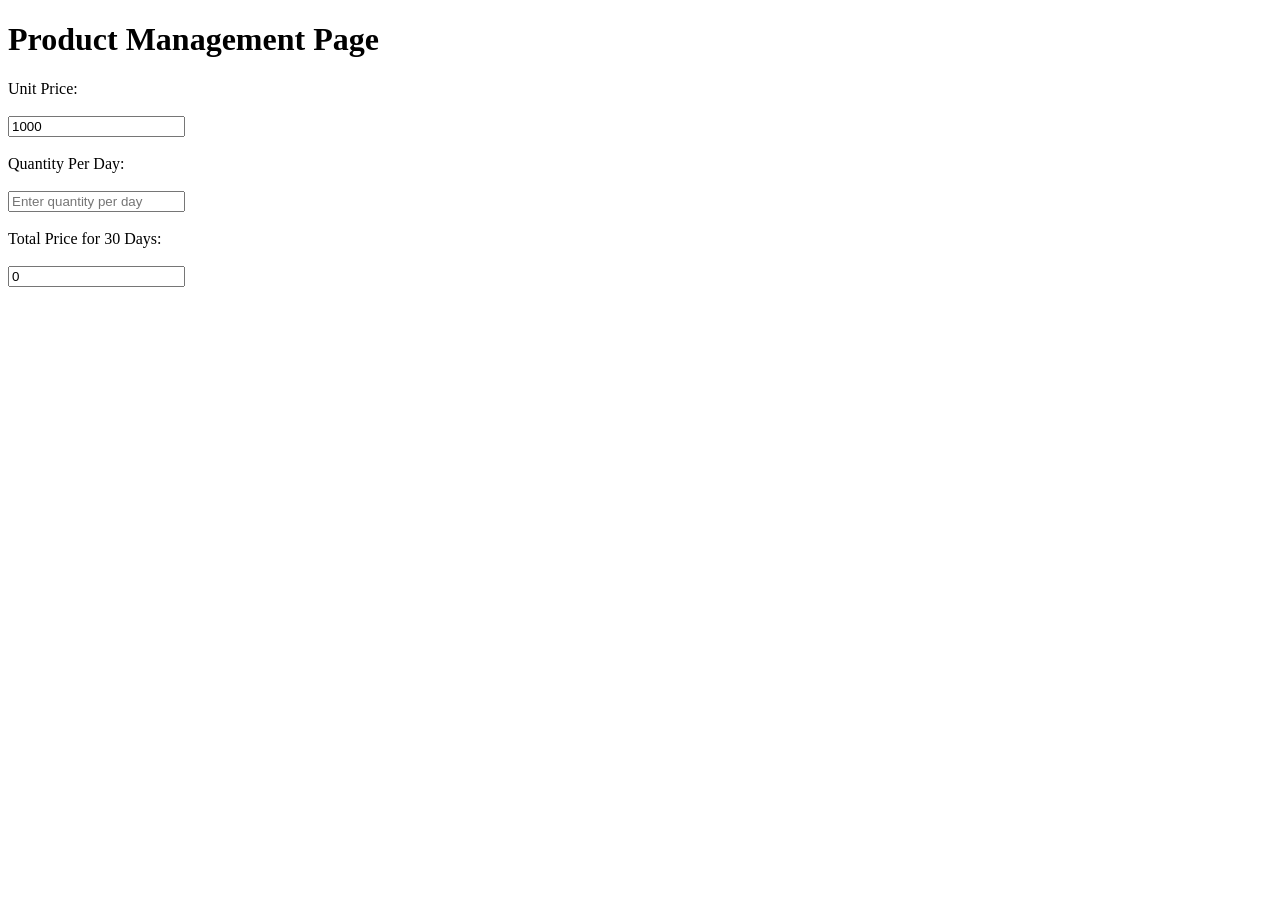
==== Lab Performance_MID/Page/Page.html @ 23cb9053 "doing lab performance 1" ====
<!DOCTYPE html>
<html lang="eng">

<title>Product Management Page</title>
<head>
   
</head>
<body>
<link rel="stylesheet" href="C:\Users\user\WebTechGit\WTechSpring_25-26\Lab Performance_MID\Design\Style.css">

    <div class="container">
         <h1>Product Management Page</h1>

<form>
    <label for="unitPrice">Unit Price:</label>
    <br><br>
    <input type="number" id="unitPrice" value="1000" readonly>
    <br><br>

    <label for="quantity">Quantity Per Day:</label>
    <br><br>
    <input type="number" id="quantity" placeholder="Enter quantity per day">
    <br><br>

    <label for="totalPrice">Total Price for 30 Days:</label>
    <br><br>
    <input type="number" id="totalPrice" value="0" readonly>
    <br><br>

</form>

    </div>

    </body>


</html>
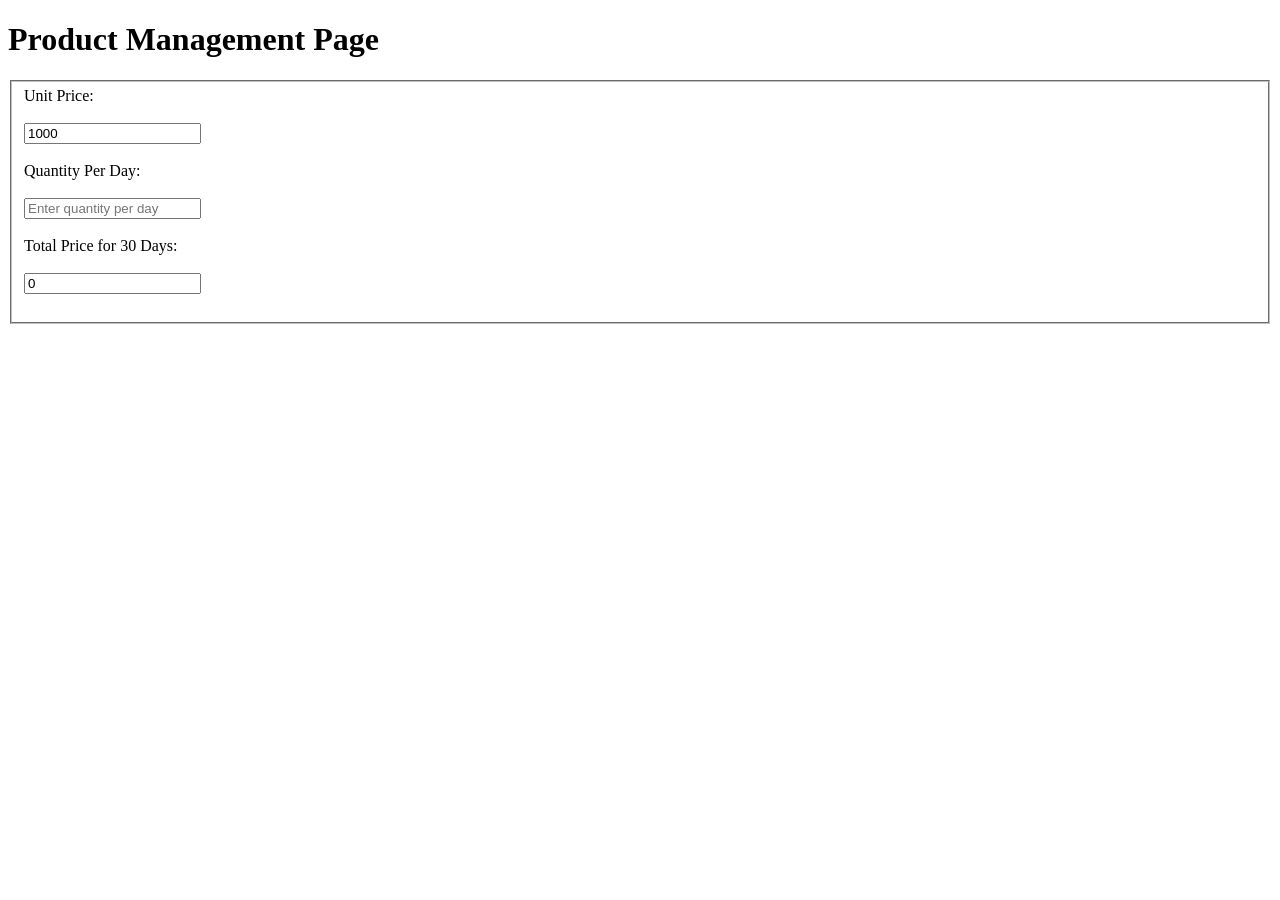
==== commit d3f23ae7: "work before validation" ====
--- a/Lab Performance_MID/Page/Page.html
+++ b/Lab Performance_MID/Page/Page.html
@@ -3,15 +3,19 @@
 
 <title>Product Management Page</title>
 <head>
-   
+    <link rel="stylesheet" href="C:\Users\user\WebTechGit\WTechSpring_25-26\Lab Performance_MID\Design\Style.css">
+
+       <script src="C:\Users\user\WebTechGit\WTechSpring_25-26\Lab Performance_MID\JS\Validation.script"></script>
+
 </head>
 <body>
-<link rel="stylesheet" href="C:\Users\user\WebTechGit\WTechSpring_25-26\Lab Performance_MID\Design\Style.css">
 
     <div class="container">
-         <h1>Product Management Page</h1>
+  <h1>Product Management Page</h1>
 
 <form>
+    <fieldset>
+
     <label for="unitPrice">Unit Price:</label>
     <br><br>
     <input type="number" id="unitPrice" value="1000" readonly>
@@ -27,6 +31,9 @@
     <input type="number" id="totalPrice" value="0" readonly>
     <br><br>
 
+    </fieldset>
+
+
 </form>
 
     </div>
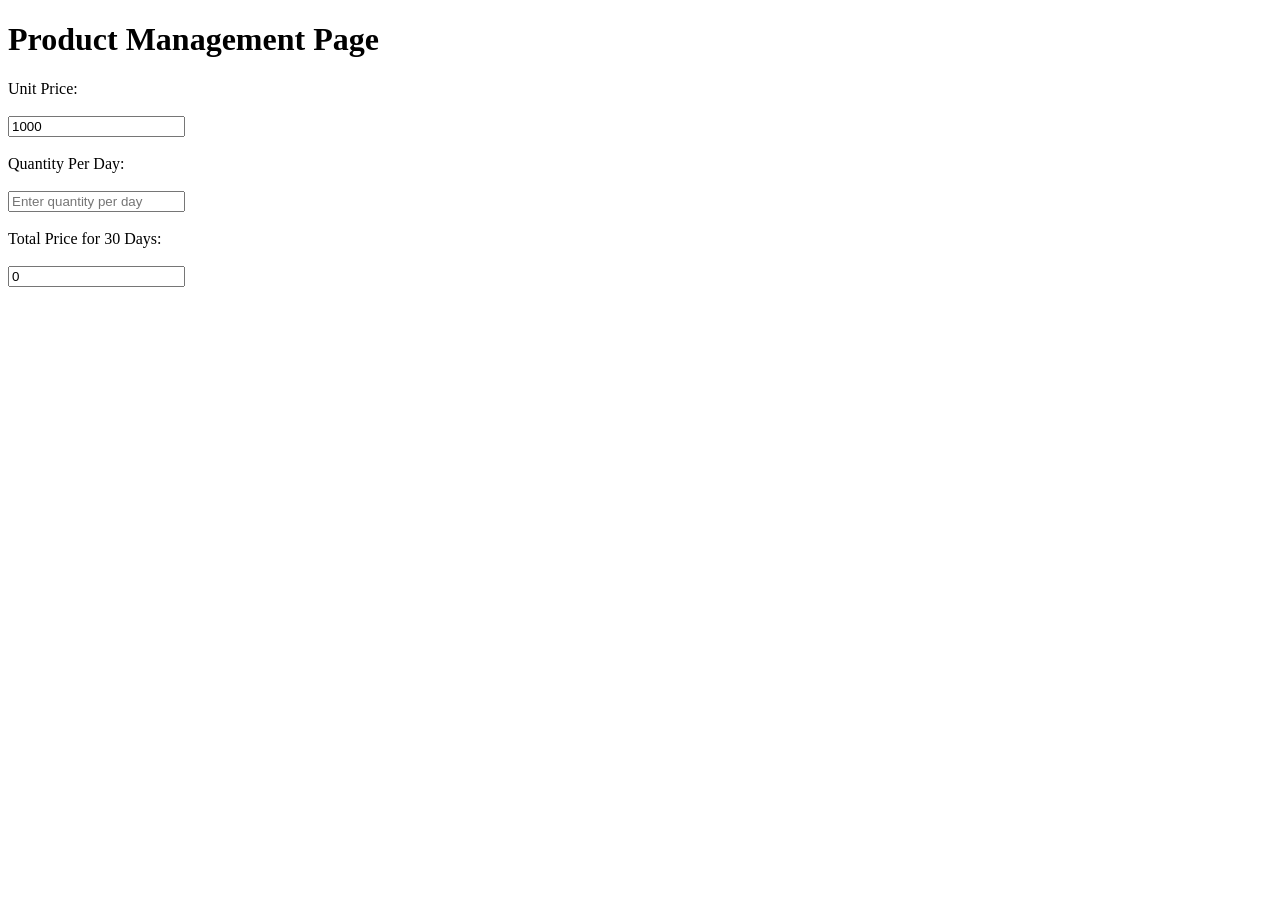
==== commit 6d49ecb2: "complete" ====
--- a/Lab Performance_MID/Page/Page.html
+++ b/Lab Performance_MID/Page/Page.html
@@ -5,7 +5,7 @@
 <head>
     <link rel="stylesheet" href="C:\Users\user\WebTechGit\WTechSpring_25-26\Lab Performance_MID\Design\Style.css">
 
-       <script src="C:\Users\user\WebTechGit\WTechSpring_25-26\Lab Performance_MID\JS\Validation.script"></script>
+       <script src="C:\Users\user\WebTechGit\WTechSpring_25-26\Lab Performance_MID\JS\Validation.js"></script>
 
 </head>
 <body>
@@ -14,7 +14,7 @@
   <h1>Product Management Page</h1>
 
 <form>
-    <fieldset>
+
 
     <label for="unitPrice">Unit Price:</label>
     <br><br>
@@ -31,7 +31,7 @@
     <input type="number" id="totalPrice" value="0" readonly>
     <br><br>
 
-    </fieldset>
+
 
 
 </form>
